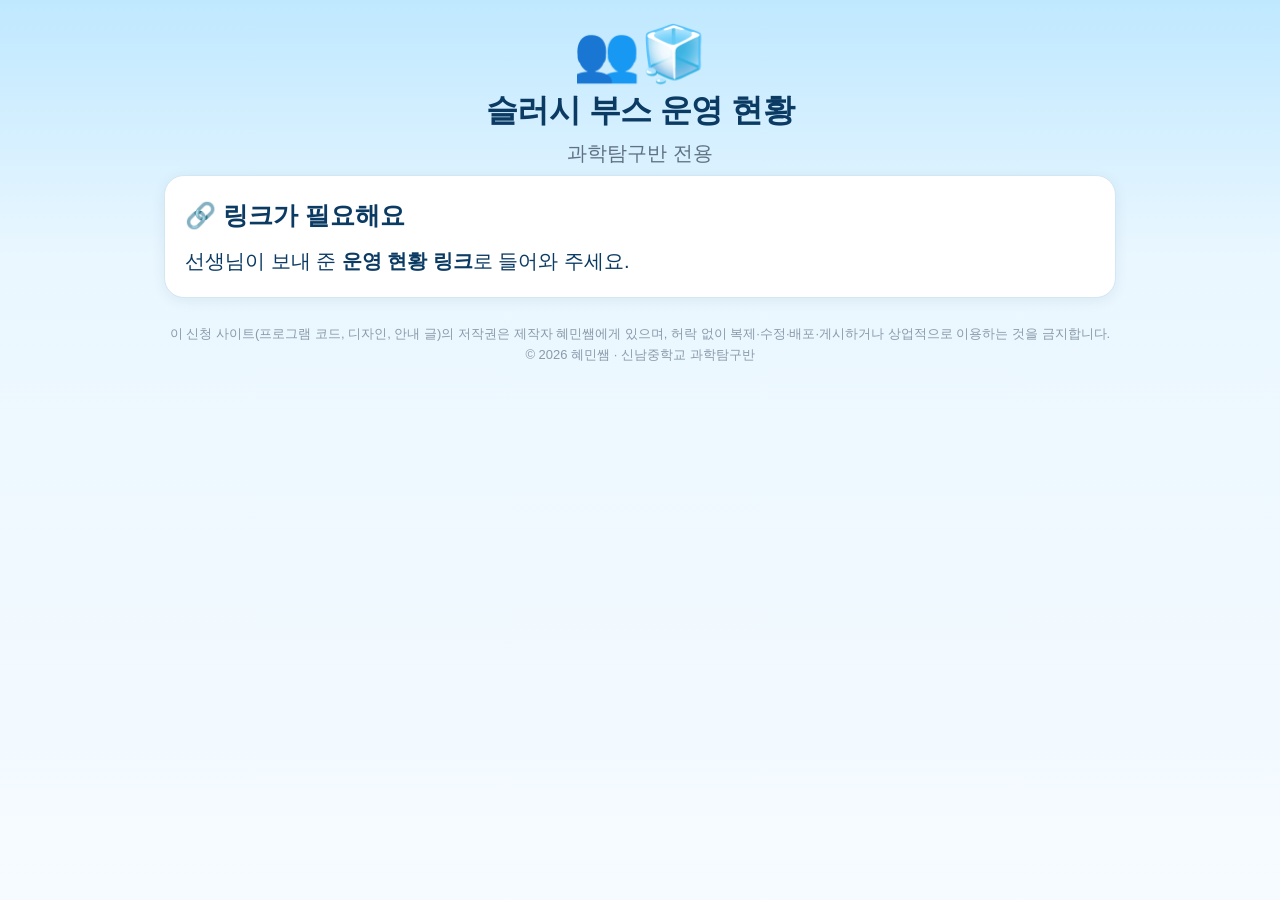
==== board.html @ 1991acf2 "Add files via upload" ====
<!DOCTYPE html>
<html lang="ko">
<head>
<meta charset="utf-8">
<meta name="viewport" content="width=device-width, initial-scale=1">
<meta name="robots" content="noindex">
<meta name="referrer" content="no-referrer">
<title>슬러시 부스 운영 현황</title>
<link rel="stylesheet" href="style.css">
<script src="config.js"></script>
</head>
<body>
<div class="wrap">
  <header>
    <div class="emoji">👥🧊</div>
    <h1 id="boothName">슬러시 부스 운영 현황</h1>
    <div class="sub">과학탐구반 전용</div>
  </header>

  <div id="noKey" class="card hide">
    <h2>🔗 링크가 필요해요</h2>
    <div>선생님이 보내 준 <b>운영 현황 링크</b>로 들어와 주세요.</div>
  </div>

  <div id="main" class="hide">
    <div class="card" style="padding:14px 18px">
      <div class="row" style="justify-content:space-between">
        <span class="muted" id="updated">불러오는 중…</span>
        <button class="btn sm gray" id="btnRe" style="font-size:18px">🔄 새로고침</button>
      </div>
      <div class="muted" style="margin-top:6px">🔒 신청한 친구들의 학번·이름이 있어요. <b>캡처하거나 링크를 다른 사람에게 보내지 마세요.</b></div>
      <div class="notice" style="margin-top:10px">🪑 자리는 <b>먼저 온 조부터</b> 앉아요. 체험하러 온 조는 <b>「도착」</b>을 눌러 체크해 주세요.</div>
    </div>
    <div class="subnav" id="slotNav"></div>
    <div id="slotBox"></div>
    <div id="err"></div>
  </div>

  <footer>
    이 신청 사이트(프로그램 코드, 디자인, 안내 글)의 저작권은 제작자 혜민쌤에게 있으며, 허락 없이 복제·수정·배포·게시하거나 상업적으로 이용하는 것을 금지합니다.<br>
    © 2026 혜민쌤 · 신남중학교 과학탐구반
  </footer>
</div>

<script>
const CFG = window.SLUSH_CONFIG || {};
const API_URL = CFG.API_URL || '';
let plan = null, planErr = '';
const $ = (s, el) => (el || document).querySelector(s);
const $$ = (s, el) => Array.from((el || document).querySelectorAll(s));
function esc(s){ return String(s == null ? '' : s).replace(/[&<>"']/g, c => ({'&':'&amp;','<':'&lt;','>':'&gt;','"':'&quot;',"'":'&#39;'}[c])); }
async function api(action, data){
  if (!/^https:\/\/script\.google\.com\//.test(API_URL)) return { ok:false, msg:'config.js에 Apps Script 주소가 아직 없어요.' };
  const res = await fetch(API_URL, { method:'POST', body: JSON.stringify(Object.assign({ action }, data || {})) });
  return res.json();
}
const KEY = (new URLSearchParams(location.hash.replace(/^#/, ''))).get('k') || '';
let data = null, curSlot = 'all', loading = false;

if (!KEY) $('#noKey').classList.remove('hide');
else { $('#main').classList.remove('hide'); load(); setInterval(() => { if (!document.hidden) load(); }, 15000); }

async function load(){
  if (loading) return;
  loading = true;
  try {
    const [r] = await Promise.all([api('board', { key: KEY }), loadPlan()]);
    if (!r.ok){ $('#err').innerHTML = `<div class="msg err">${esc(r.msg)}</div>`; if (r.code === 'auth'){ $('#slotBox').innerHTML = ''; $('#slotNav').innerHTML = ''; } return; }
    $('#err').innerHTML = '';
    data = r; render();
  } catch (e) { $('#err').innerHTML = '<div class="msg err">인터넷 연결이 불안정해요. 잠시 뒤 자동으로 다시 불러와요.</div>'; }
  finally { loading = false; }
}
$('#btnRe').onclick = load;

function render(){
  $('#boothName').textContent = (data.booth || '슬러시 부스') + ' 운영 현황';
  $('#updated').textContent = '마지막 업데이트 ' + data.updated.slice(11) + ' · 15초마다 자동 새로고침';
  if (curSlot !== 'all' && !data.slots.some(s => s.id === curSlot)) curSlot = 'all';
  $('#slotNav').innerHTML = `<button data-s="all" class="${curSlot === 'all' ? 'on' : ''}">전체</button>` +
    data.slots.map(s => `<button data-s="${esc(s.id)}" class="${curSlot === s.id ? 'on' : ''}">${esc(s.name)}</button>`).join('');
  $$('#slotNav button').forEach(b => b.onclick = () => { curSlot = b.dataset.s; render(); });
  const list = data.slots.filter(s => curSlot === 'all' || s.id === curSlot);
  $('#slotBox').innerHTML = list.map(s => {
    const arr = s.groups.filter(g => g.arrived).length;
    const people = s.groups.reduce((x, g) => x + g.members.length, 0);
    return `<div class="card">
      <div class="row" style="justify-content:space-between;margin-bottom:6px">
        <h2 style="margin:0">⏰ ${esc(s.name)} <span class="muted">${esc(s.time)}</span></h2>
        <span><span class="pill">신청 ${s.used}/${s.capacity}조 · ${people}명</span> <span class="pill ok">도착 ${arr}조</span></span>
      </div>
      ${staffHtml(s.part)}
      ${s.groups.length ? s.groups.map((g, i) => `
        <div class="grp ${g.arrived ? 'arr' : ''}">
          <div class="no">${i + 1}</div>
          <div class="who">${g.members.map(m => esc(m.sid) + ' ' + esc(m.name)).join(', ')}<small>${g.members.length}명${g.arrived ? ' · ' + esc(g.arrived) + ' 도착' : ''}</small></div>
          <button class="arrbtn ${g.arrived ? 'on' : ''}" data-id="${esc(g.id)}" data-on="${g.arrived ? '' : '1'}">${g.arrived ? '✔ 도착' : '도착'}</button>
        </div>`).join('') : '<div class="muted" style="padding:10px">아직 신청한 조가 없어요.</div>'}
      <div class="muted" style="margin-top:8px;font-size:16px">번호는 신청한 순서예요. 자리는 먼저 온 조부터 앉아요.</div>
    </div>`;
  }).join('') || '<div class="card muted">열린 타임이 없어요.</div>';
  $('#slotBox').insertAdjacentHTML('beforeend', rosterHtml());
  $$('.arrbtn').forEach(b => b.onclick = async () => {
    const on = !!b.dataset.on;
    if (!on && !confirmUndo()) return;
    b.disabled = true; b.textContent = '…';
    try {
      const r = await api('boardArrive', { key: KEY, appId: b.dataset.id, on });
      if (!r.ok) $('#err').innerHTML = `<div class="msg err">${esc(r.msg)}</div>`;
    } catch (e) { $('#err').innerHTML = '<div class="msg err">저장이 안 됐어요. 다시 눌러 주세요.</div>'; }
    load();
  });
}
/* ---------- 부스 운영 계획판(Supabase booth_slots) 읽기 — 읽기만, 쓰기 없음 ---------- */
async function loadPlan(){
  const u = String(CFG.SUPABASE_URL || ''), k = String(CFG.SUPABASE_ANON_KEY || '');
  if (!/^https:\/\//.test(u) || !k || /여기에/.test(u + k)){ plan = null; planErr = 'config.js에 계획판 Supabase 주소·키가 아직 없어요.'; return; }
  const headers = { apikey: k };
  if (!/^sb_/.test(k)) headers.Authorization = 'Bearer ' + k;
  try {
    const r = await fetch(u.replace(/\/+$/, '') + '/rest/v1/booth_slots?select=shift,table_no,seat,name&order=shift.asc,table_no.asc,seat.asc', { headers });
    if (!r.ok) throw new Error(r.status);
    const rows = await r.json();
    plan = { 1: {}, 2: {} };
    rows.forEach(x => {
      if (!plan[x.shift]) return;
      (plan[x.shift][x.table_no] = plan[x.shift][x.table_no] || []);
      if (x.name) plan[x.shift][x.table_no][x.seat - 1] = x.name;
    });
    planErr = '';
  } catch (e) { planErr = '부스 운영 계획판 명단을 불러오지 못했어요. (잠시 뒤 자동으로 다시 시도)'; }
}
function names(arr){ const n = (arr || []).filter(Boolean); return n.length ? n.map(esc).join(', ') : '<span class="muted">비어 있음</span>'; }
function tables(){ const t = new Set([1,2,3,4,5,6]); if (plan) [1,2].forEach(s => Object.keys(plan[s]).forEach(k => t.add(+k))); return [...t].sort((a,b) => a - b); }
function staffHtml(part){
  if (!part || !plan) return '';
  const sh = part === '1부' ? 1 : 2;
  return `<div class="notice" style="margin-bottom:10px;font-size:18px"><b>🧑‍🔬 이 타임 운영: 계획판 ${esc(part)}</b><br>
    ${tables().map(t => `테이블 ${t}: ${names(plan[sh][t])}`).join(' &nbsp;|&nbsp; ')}</div>`;
}
function rosterHtml(){
  const planBtn = /^https:\/\//.test(String(CFG.PLAN_URL || '')) ? `<a class="btn sm gray" style="text-decoration:none;font-size:17px" href="${esc(CFG.PLAN_URL)}" target="_blank" rel="noopener">📋 부스 운영 계획판 열기</a>` : '';
  if (!plan) return `<div class="card"><h2>🧑‍🤝‍🧑 테이블 담당 운영 명단</h2><div class="muted">${esc(planErr || '불러오는 중…')}</div>${planBtn}</div>`;
  return `<div class="card"><div class="row" style="justify-content:space-between;margin-bottom:8px"><h2 style="margin:0">🧑‍🤝‍🧑 테이블 담당 운영 명단</h2>${planBtn}</div>
    <div class="muted" style="margin-bottom:8px;font-size:16px">부스 운영 계획판 ① 배정판에 적힌 이름이 그대로 나와요. 이름을 바꾸려면 계획판에서 고치세요.</div>
    <div class="tblwrap"><table><thead><tr><th>테이블</th><th>1부 담당</th><th>2부 담당</th></tr></thead><tbody>
    ${tables().map(t => `<tr><td><b>${t}</b></td><td>${names(plan[1][t])}</td><td>${names(plan[2][t])}</td></tr>`).join('')}
    </tbody></table></div>
    ${planErr ? `<div class="msg err">${esc(planErr)}</div>` : ''}
    <div class="muted" style="margin-top:8px;font-size:16px">테이블 담당 2명이 설명·보충·정리·스탬프까지 그 테이블의 모든 일을 맡아요.</div></div>`;
}
function confirmUndo(){ return window.confirm('도착 체크를 취소할까요?'); }
</script>
</body>
</html>
---- style.css ----
:root{
  --ice:#e9f7ff; --ice2:#cdeeff; --blue:#1677c9; --deep:#0b3a63; --mint:#13b58c;
  --pink:#ff5d8f; --yellow:#ffd34d; --red:#e5484d; --gray:#5f7184; --line:#d5e6f3; --card:#fff;
}
*{box-sizing:border-box}
html,body{margin:0;padding:0}
body{font-family:"Pretendard","Apple SD Gothic Neo","Malgun Gothic","Noto Sans KR",sans-serif;
  font-size:20px;line-height:1.55;color:var(--deep);
  background:linear-gradient(180deg,#bfe8ff 0%,#eaf7ff 260px,#f6fbff 100%);min-height:100vh}
.wrap{max-width:980px;margin:0 auto;padding:16px 14px 40px}
header{text-align:center;padding:10px 0 6px}
header .emoji{font-size:54px;line-height:1}
header h1{font-size:32px;margin:6px 0 2px;letter-spacing:-.5px}
header .sub{font-size:20px;color:var(--gray)}
nav{display:grid;grid-template-columns:1fr 1fr auto;gap:8px;margin:14px 0 18px}
nav button{font:inherit;font-size:20px;font-weight:700;padding:14px 10px;border-radius:16px;border:2px solid var(--line);
  background:#fff;color:var(--deep);cursor:pointer}
nav button.on{background:var(--blue);border-color:var(--blue);color:#fff;box-shadow:0 4px 0 #0e5a9a}
nav button.adm{font-size:17px;padding:14px 14px}
@media(max-width:640px){header h1{font-size:26px} nav button{font-size:18px}}
.card{background:var(--card);border-radius:20px;padding:20px;margin:0 0 16px;box-shadow:0 3px 14px rgba(11,58,99,.08);border:1px solid var(--line)}
.card h2{font-size:25px;margin:0 0 12px}
.card h3{font-size:22px;margin:14px 0 8px}
.muted{color:var(--gray);font-size:18px}
.banner{border-radius:20px;padding:18px;text-align:center;margin-bottom:16px;font-weight:800}
.banner .big{font-size:30px;display:block}
.banner .count{font-size:46px;font-variant-numeric:tabular-nums;letter-spacing:1px;display:block;margin-top:4px}
.b-open{background:#d9fbe9;color:#08734f;border:3px solid var(--mint)}
.b-before{background:#fff6d6;color:#7a5600;border:3px solid var(--yellow)}
.b-closed{background:#ffe5ea;color:#a3123a;border:3px solid var(--pink)}
.notice{background:var(--ice);border-left:6px solid var(--blue);padding:14px 16px;border-radius:12px}
.pre{white-space:pre-wrap}
.warn{background:#fff0f0;border:3px solid var(--red);border-radius:18px;padding:16px 18px}
.warn h2{color:#b4121b;margin:0 0 8px;font-size:26px}
.warn ul{margin:6px 0 0;padding-left:24px}
.warn li{margin:4px 0;font-weight:700}
.keybox{background:#f3f0ff;border:2px solid #c9bdfc;border-radius:16px;padding:14px 16px;margin-bottom:14px}
.keybox b.t{font-size:22px;color:#4b2fb5;display:block;margin-bottom:4px}
.keybox ul{margin:4px 0 0;padding-left:22px}
.keybox li{margin:3px 0}
.slots{display:grid;grid-template-columns:repeat(auto-fill,minmax(210px,1fr));gap:12px}
.slot{border:3px solid var(--line);border-radius:18px;padding:14px;background:#fff;cursor:pointer;text-align:left;font:inherit;color:inherit;position:relative}
.slot .nm{font-size:24px;font-weight:800}
.slot .tm{font-size:20px;color:var(--gray)}
.slot .rem{font-size:22px;font-weight:800;margin-top:6px}
.slot .rem b{font-size:34px;color:var(--blue)}
.bar{height:12px;background:#e6eef5;border-radius:8px;overflow:hidden;margin-top:6px}
.bar i{display:block;height:100%;background:linear-gradient(90deg,var(--mint),var(--blue))}
.slot.sel{border-color:var(--blue);background:#eef7ff;box-shadow:0 0 0 4px #9fd2ff}
.slot.sel::after{content:"✔ 선택";position:absolute;top:10px;right:12px;background:var(--blue);color:#fff;font-size:16px;font-weight:800;padding:2px 10px;border-radius:20px}
.slot.full{opacity:.55;cursor:not-allowed;background:#f3f3f3}
.slot.full .rem b{color:var(--red)}
.mrow{display:grid;grid-template-columns:150px 1fr 1fr;gap:10px;align-items:center;margin-bottom:10px}
.mrow .lab{font-weight:800;font-size:19px}
.mrow .lab small{display:block;font-weight:500;color:var(--gray);font-size:15px}
@media(max-width:640px){.mrow{grid-template-columns:1fr 1fr}.mrow .lab{grid-column:1/3}}
input,select,textarea{font:inherit;font-size:22px;padding:12px 14px;border:2px solid #b9d3e8;border-radius:12px;width:100%;background:#fff;color:var(--deep)}
input:focus,select:focus,textarea:focus{outline:none;border-color:var(--blue);box-shadow:0 0 0 3px #bfe1ff}
textarea{min-height:110px}
label.chk{display:flex;gap:12px;align-items:flex-start;font-size:20px;font-weight:700;background:#fff8e1;border:2px solid #ffe08a;padding:14px;border-radius:14px;cursor:pointer;margin-bottom:10px}
label.chk input{width:28px;height:28px;flex:0 0 28px;margin-top:2px}
.btn{font:inherit;font-size:22px;font-weight:800;border:none;border-radius:16px;padding:16px 22px;cursor:pointer;background:var(--blue);color:#fff;box-shadow:0 4px 0 #0e5a9a}
.btn:active{transform:translateY(2px);box-shadow:0 2px 0 #0e5a9a}
.btn:disabled{background:#a9b8c6;box-shadow:none;cursor:not-allowed}
.btn.full{width:100%;font-size:26px;padding:20px}
.btn.red{background:var(--red);box-shadow:0 4px 0 #9b1c20}
.btn.gray{background:#eef3f7;color:var(--deep);box-shadow:0 3px 0 #c9d6e1}
.btn.sm{font-size:17px;padding:8px 12px;border-radius:10px;box-shadow:none}
.btn.mint{background:var(--mint);box-shadow:0 4px 0 #0b7c5f}
.btn.yellow{background:var(--yellow);color:#5a4000;box-shadow:0 4px 0 #c9a227}
.row{display:flex;gap:10px;flex-wrap:wrap;align-items:center}
.grid2{display:grid;grid-template-columns:1fr 1fr;gap:12px}
@media(max-width:640px){.grid2{grid-template-columns:1fr}}
.field{margin-bottom:12px;display:block}
.field>span{display:block;font-weight:800;margin-bottom:4px;font-size:19px}
.msg{padding:12px 14px;border-radius:12px;margin-top:10px;font-weight:700}
.msg.err{background:#ffe5e7;color:#a3121a}
.msg.ok{background:#dcfbea;color:#086b48}
.hide{display:none!important}
table{width:100%;border-collapse:collapse;font-size:18px}
th,td{border-bottom:1px solid var(--line);padding:9px 8px;text-align:left;vertical-align:top}
th{background:var(--ice);font-size:17px}
.tblwrap{overflow-x:auto}
.pill{display:inline-block;padding:2px 10px;border-radius:20px;font-size:15px;font-weight:800;background:var(--ice2)}
.pill.ok{background:#d8f8e8;color:#08734f}
.pill.no{background:#ffe1e6;color:#a3123a}
.subnav{display:flex;gap:8px;flex-wrap:wrap;margin-bottom:14px}
.subnav button{font:inherit;font-size:18px;font-weight:700;padding:10px 14px;border-radius:12px;border:2px solid var(--line);background:#fff;cursor:pointer;color:var(--deep)}
.subnav button.on{background:var(--deep);color:#fff;border-color:var(--deep)}
.modal-bg{position:fixed;inset:0;background:rgba(5,25,45,.55);display:flex;align-items:center;justify-content:center;padding:14px;z-index:50}
.modal{background:#fff;border-radius:22px;max-width:580px;width:100%;padding:22px;max-height:90vh;overflow:auto}
.modal h2{margin:0 0 10px;font-size:26px}
.bigbox{background:var(--ice);border-radius:16px;padding:14px 16px;font-size:21px;margin:10px 0}
.bigbox .pin{font-size:40px;font-weight:900;letter-spacing:6px;color:#4b2fb5}
.slotboard{border:2px solid var(--line);border-radius:18px;padding:14px;margin-bottom:14px;background:#fff}
.slotboard .hd{display:flex;justify-content:space-between;align-items:center;flex-wrap:wrap;gap:8px;margin-bottom:8px}
.slotboard .hd b{font-size:24px}
.spin{display:inline-block;width:20px;height:20px;border:3px solid #fff;border-top-color:transparent;border-radius:50%;animation:sp 1s linear infinite;vertical-align:-3px}
@keyframes sp{to{transform:rotate(360deg)}}
footer{text-align:center;color:#8a9aab;font-size:13px;margin-top:26px;line-height:1.6}
.loading{text-align:center;padding:30px;color:var(--gray)}
.preview-ribbon{position:sticky;top:0;z-index:40;background:#ffd34d;color:#4a3500;border-radius:0 0 16px 16px;padding:10px 14px;margin:-16px -14px 14px;
  box-shadow:0 4px 12px rgba(0,0,0,.15);font-weight:800;font-size:18px}
.preview-ribbon .row{justify-content:space-between}
.preview-ribbon button{font:inherit;font-size:16px;font-weight:800;padding:6px 10px;border-radius:10px;border:2px solid #c9a227;background:#fff8dc;cursor:pointer;color:#4a3500}
.preview-ribbon button.on{background:#4a3500;color:#fff;border-color:#4a3500}
.linkbox{font-size:16px;word-break:break-all;background:#f4f8fb;border:2px dashed #b9d3e8;border-radius:12px;padding:12px}
/* 운영 현황 */
.grp{display:flex;align-items:center;gap:12px;padding:12px 6px;border-bottom:1px solid var(--line)}
.grp .no{flex:0 0 46px;height:46px;border-radius:12px;background:var(--ice2);display:flex;align-items:center;justify-content:center;font-weight:900;font-size:22px}
.grp .who{flex:1;font-size:21px;font-weight:700}
.grp .who small{display:block;font-size:16px;color:var(--gray);font-weight:500}
.grp.arr{background:#effcf5}
.grp.arr .no{background:var(--mint);color:#fff}
.arrbtn{font:inherit;font-size:19px;font-weight:800;padding:12px 16px;border-radius:14px;border:2px solid var(--mint);background:#fff;color:#08734f;cursor:pointer;min-width:120px}
.arrbtn.on{background:var(--mint);color:#fff}
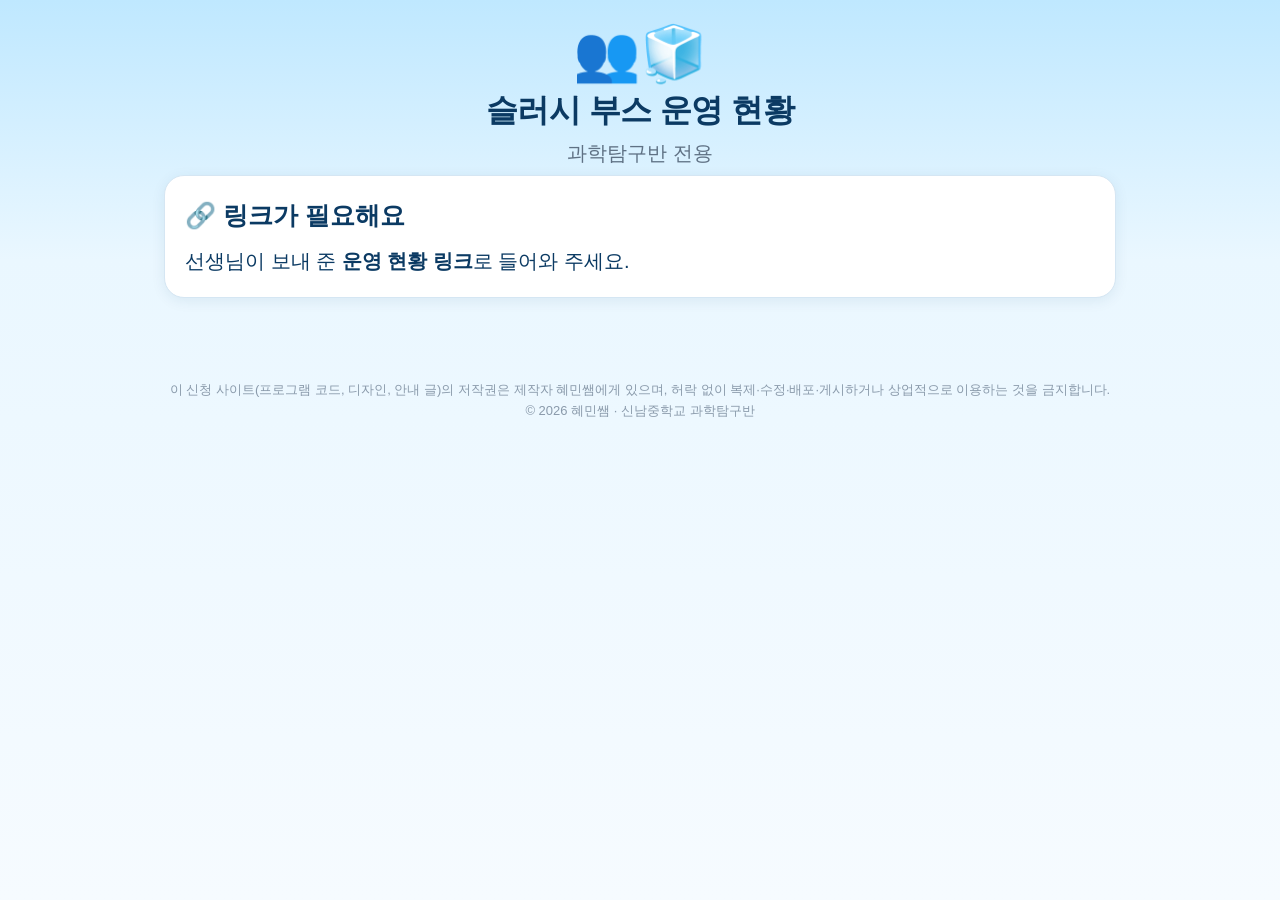
==== commit 59bb57f2: "Update board.html" ====
--- a/board.html
+++ b/board.html
@@ -3,10 +3,34 @@
 <head>
 <meta charset="utf-8">
 <meta name="viewport" content="width=device-width, initial-scale=1">
-<meta name="robots" content="noindex">
+<meta name="robots" content="noindex, nofollow">
 <meta name="referrer" content="no-referrer">
 <title>슬러시 부스 운영 현황</title>
 <link rel="stylesheet" href="style.css">
+<style>
+  #printArea{display:none}
+  @media print{
+    @page{size:A4;margin:12mm}
+    body{background:#fff!important;font-size:13pt;color:#000}
+    .wrap,.screen-only,#printPick{display:none!important}
+    #printArea{display:block}
+    .ppage{page-break-after:always;break-after:page}
+    .ppage:last-child{page-break-after:auto;break-after:auto}
+    .phead{display:flex;justify-content:space-between;align-items:flex-end;border-bottom:2.5px solid #000;padding-bottom:4px;margin-bottom:6px}
+    .ptitle{font-size:19pt}
+    .ptime{font-size:15pt;margin-left:6px}
+    .pmeta{font-size:10pt}
+    .pstaff{font-size:11pt;margin:4px 0 8px;line-height:1.5}
+    .ptable{width:100%;border-collapse:collapse;font-size:14pt}
+    .ptable th,.ptable td{border:1.5px solid #000;padding:7px 6px;vertical-align:middle;color:#000;background:#fff}
+    .ptable th{font-size:11pt;background:#eee!important;-webkit-print-color-adjust:exact;print-color-adjust:exact}
+    .ptable tr{break-inside:avoid}
+    .ptable tr.blank td{height:34px}
+    .ptable .c{text-align:center}
+    .pbox{display:inline-block;width:22px;height:22px;border:2px solid #000;border-radius:3px}
+    .pnote{font-size:10pt;margin-top:6px}
+  }
+</style>
 <script src="config.js"></script>
 </head>
 <body>
@@ -17,6 +41,7 @@
     <div class="sub">과학탐구반 전용</div>
   </header>
 
+  <div id="printPick"></div>
   <div id="noKey" class="card hide">
     <h2>🔗 링크가 필요해요</h2>
     <div>선생님이 보내 준 <b>운영 현황 링크</b>로 들어와 주세요.</div>
@@ -26,7 +51,10 @@
     <div class="card" style="padding:14px 18px">
       <div class="row" style="justify-content:space-between">
         <span class="muted" id="updated">불러오는 중…</span>
-        <button class="btn sm gray" id="btnRe" style="font-size:18px">🔄 새로고침</button>
+        <span class="row" style="gap:8px">
+          <button class="btn sm" id="btnPrint" style="font-size:18px">🖨️ 종이로 인쇄</button>
+          <button class="btn sm gray" id="btnRe" style="font-size:18px">🔄 새로고침</button>
+        </span>
       </div>
       <div class="muted" style="margin-top:6px">🔒 신청한 친구들의 학번·이름이 있어요. <b>캡처하거나 링크를 다른 사람에게 보내지 마세요.</b></div>
       <div class="notice" style="margin-top:10px">🪑 자리는 <b>먼저 온 조부터</b> 앉아요. 체험하러 온 조는 <b>「도착」</b>을 눌러 체크해 주세요.</div>
@@ -35,6 +63,11 @@
     <div id="slotBox"></div>
     <div id="err"></div>
   </div>
+</div>
+
+<!-- 인쇄용 (화면에는 안 보이고, 인쇄할 때만 나옴) -->
+<div id="printArea"></div>
+<div class="wrap screen-only" style="padding-top:0">
 
   <footer>
     이 신청 사이트(프로그램 코드, 디자인, 안내 글)의 저작권은 제작자 혜민쌤에게 있으며, 허락 없이 복제·수정·배포·게시하거나 상업적으로 이용하는 것을 금지합니다.<br>
@@ -72,6 +105,53 @@
   finally { loading = false; }
 }
 $('#btnRe').onclick = load;
+
+/* ---------- 종이 인쇄 (전자기기 없이 볼 수 있게) ---------- */
+$('#btnPrint').onclick = async () => {
+  if (!data) return;
+  const slots = data.slots;
+  const opts = `<label class="chk" style="background:#fff;border-color:#b9d3e8"><input type="radio" name="pv" value="all" checked> 전체 타임 (타임마다 한 장씩)</label>` +
+    slots.map(s => `<label class="chk" style="background:#fff;border-color:#b9d3e8"><input type="radio" name="pv" value="${esc(s.id)}"> ${esc(s.name)} <span class="muted">${esc(s.time)}</span></label>`).join('');
+  const root = document.getElementById('printPick');
+  root.innerHTML = `<div class="modal-bg"><div class="modal"><h2>🖨️ 무엇을 인쇄할까요?</h2>${opts}
+    <label class="chk" style="background:#fff;border-color:#b9d3e8"><input type="checkbox" id="pRoster" checked> 마지막 장에 테이블 담당 운영 명단 넣기</label>
+    <div class="row" style="justify-content:flex-end;margin-top:10px"><button class="btn gray" id="pNo">닫기</button><button class="btn" id="pGo">인쇄하기</button></div></div></div>`;
+  $('#pNo').onclick = () => root.innerHTML = '';
+  $('#pGo').onclick = async () => {
+    const v = (document.querySelector('input[name=pv]:checked') || {}).value || 'all';
+    const withRoster = $('#pRoster').checked;
+    root.innerHTML = '';
+    await load();                       // 인쇄 직전 최신 명단으로
+    buildPrint(v, withRoster);
+    setTimeout(() => window.print(), 200);
+  };
+};
+function buildPrint(which, withRoster){
+  const now = data.updated;
+  const list = data.slots.filter(s => which === 'all' || s.id === which);
+  const box = '<span class="pbox"></span>';
+  const pages = list.map(s => {
+    const sh = s.part === '1부' ? 1 : s.part === '2부' ? 2 : 0;
+    const staff = sh && plan ? `<div class="pstaff"><b>운영(${esc(s.part)}):</b> ${tables().map(t => `테이블 ${t} ${(plan[sh][t] || []).filter(Boolean).map(esc).join('·') || '—'}`).join(' &nbsp;/&nbsp; ')}</div>` : '';
+    const rows = s.groups.map((g, i) => `<tr><td class="c">${i + 1}</td><td>${g.members.map(m => esc(m.sid) + ' ' + esc(m.name)).join(', ')}</td><td class="c">${g.members.length}</td><td class="c">${box}</td><td class="c">${box}</td><td></td></tr>`).join('');
+    const blanks = Array.from({ length: 3 }, () => `<tr class="blank"><td class="c"></td><td></td><td></td><td class="c">${box}</td><td class="c">${box}</td><td></td></tr>`).join('');
+    return `<section class="ppage">
+      <div class="phead"><div><b class="ptitle">${esc(data.booth || '슬러시 부스')} — ${esc(s.name)}</b> <span class="ptime">${esc(s.time)}</span></div>
+        <div class="pmeta">신청 ${s.used}/${s.capacity}조 · 인쇄 ${esc(now.slice(5, 16))}</div></div>
+      ${staff}
+      <table class="ptable"><thead><tr><th style="width:9%">번호</th><th>조원 (학번 이름)</th><th style="width:8%">인원</th><th style="width:10%">도착</th><th style="width:12%">체험 완료<br>(스탬프)</th><th style="width:20%">메모</th></tr></thead>
+      <tbody>${rows || ''}${blanks}</tbody></table>
+      <div class="pnote">✔ 체험하러 온 조는 「도착」 칸에, 체험을 마치고 스탬프를 찍어 주면 「체험 완료」 칸에 표시하세요. · 자리는 먼저 온 조부터 앉아요. · 빈 줄은 현장 추가용이에요.</div>
+      <div class="pnote">🔒 친구들 개인정보가 있어요. 행사가 끝나면 이 종이는 선생님께 돌려주세요.</div>
+    </section>`;
+  });
+  let roster = '';
+  if (withRoster && plan) roster = `<section class="ppage"><div class="phead"><b class="ptitle">테이블 담당 운영 명단</b><div class="pmeta">인쇄 ${esc(now.slice(5, 16))}</div></div>
+    <table class="ptable"><thead><tr><th style="width:12%">테이블</th><th>1부 담당</th><th style="width:10%">출석</th><th>2부 담당</th><th style="width:10%">출석</th></tr></thead><tbody>
+    ${tables().map(t => `<tr><td class="c"><b>${t}</b></td><td>${(plan[1][t] || []).filter(Boolean).map(esc).join(', ') || ''}</td><td class="c">${box}</td><td>${(plan[2][t] || []).filter(Boolean).map(esc).join(', ') || ''}</td><td class="c">${box}</td></tr>`).join('')}
+    </tbody></table><div class="pnote">테이블 담당 2명이 설명·보충·정리·스탬프까지 그 테이블의 모든 일을 맡아요.</div></section>`;
+  document.getElementById('printArea').innerHTML = (pages.join('') || '<section class="ppage">열린 타임이 없어요.</section>') + roster;
+}
 
 function render(){
   $('#boothName').textContent = (data.booth || '슬러시 부스') + ' 운영 현황';
--- a/style.css
+++ b/style.css
@@ -114,3 +114,25 @@
 .grp.arr .no{background:var(--mint);color:#fff}
 .arrbtn{font:inherit;font-size:19px;font-weight:800;padding:12px 16px;border-radius:14px;border:2px solid var(--mint);background:#fff;color:#08734f;cursor:pointer;min-width:120px}
 .arrbtn.on{background:var(--mint);color:#fff}
+
+/* 대기 화면 (야구 예매처럼) */
+.gate{background:#fff;border-radius:28px;padding:40px 22px 34px;text-align:center;box-shadow:0 6px 24px rgba(11,58,99,.12);border:3px solid var(--line);margin:10px 0 20px}
+.gate.g-before{border-color:var(--yellow)}
+.gate.g-open{border-color:var(--mint)}
+.gate.g-closed{border-color:var(--pink)}
+.gate-icon{font-size:64px;line-height:1}
+.gate-title{font-size:30px;font-weight:900;margin:10px 0 4px}
+.gate-sub{font-size:24px;font-weight:800;color:var(--gray);margin-bottom:12px}
+.gate.g-open .gate-sub{color:#08734f}
+.gate.g-closed .gate-sub{color:#a3123a}
+.gate-count{font-size:72px;font-weight:900;font-variant-numeric:tabular-nums;letter-spacing:2px;color:var(--deep);line-height:1.1;margin:6px 0 18px}
+.gate-count:empty{display:none}
+.gate-count small{display:block;font-size:20px;font-weight:700;color:var(--gray);letter-spacing:0;margin-bottom:4px}
+.gate-btn{font:inherit;font-size:30px;font-weight:900;width:100%;max-width:520px;padding:24px 20px;border:none;border-radius:22px;cursor:pointer;
+  background:var(--blue);color:#fff;box-shadow:0 6px 0 #0e5a9a}
+.gate-btn:disabled{background:#c3ced8;color:#5d6d7c;box-shadow:none;cursor:not-allowed}
+.gate.g-open .gate-btn{background:var(--mint);box-shadow:0 6px 0 #0b7c5f;animation:pulse 1.2s ease-in-out infinite}
+.gate-btn:active:not(:disabled){transform:translateY(3px);box-shadow:0 3px 0 #0b7c5f}
+@keyframes pulse{0%,100%{transform:scale(1)}50%{transform:scale(1.04)}}
+.gate-note{font-size:18px;color:var(--gray);margin-top:16px}
+@media(max-width:640px){.gate-count{font-size:54px}.gate-btn{font-size:26px}}
